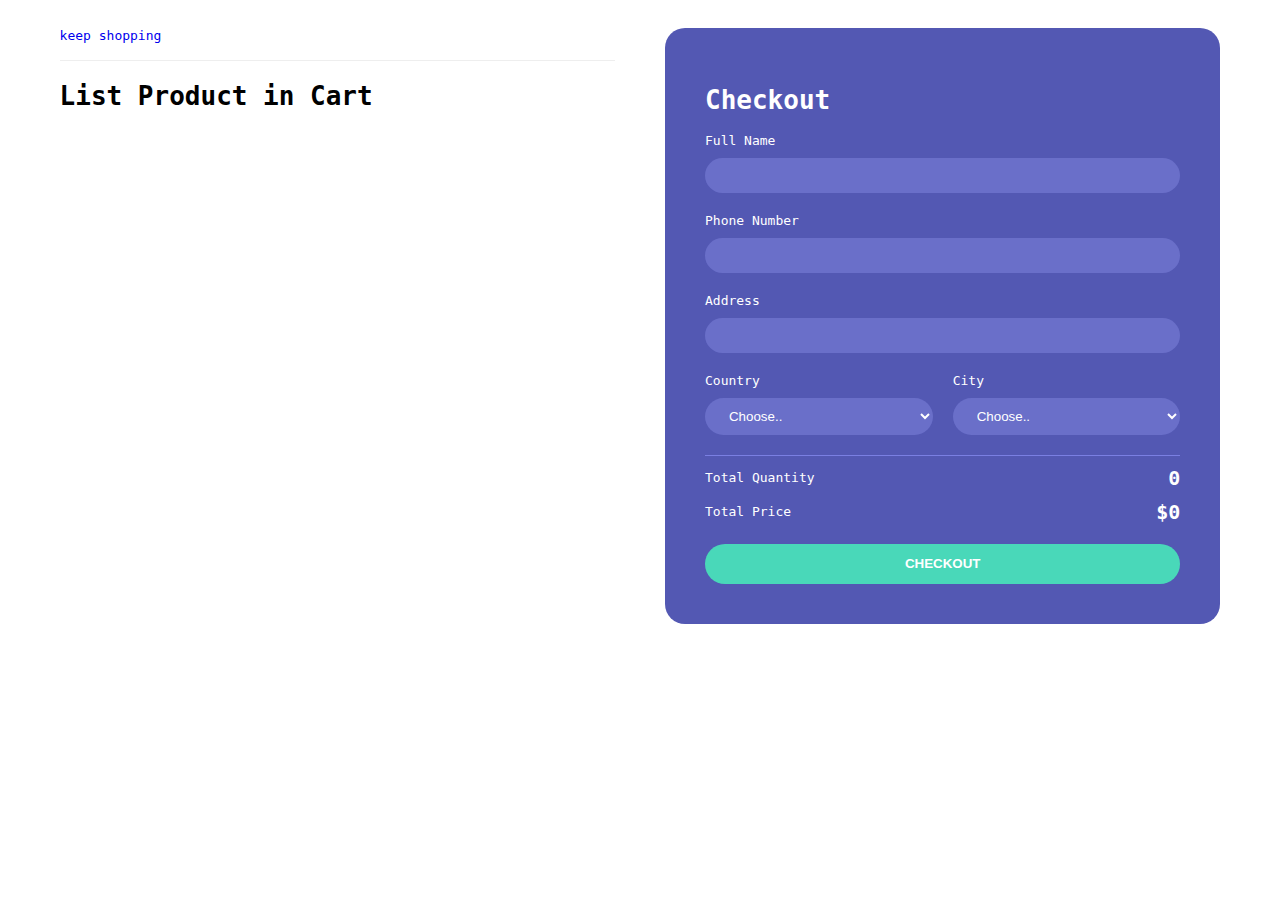
==== checkout.html @ ca89da6a "Add files via upload" ====
<!DOCTYPE html>
<html lang="en">
<head>
    <meta charset="UTF-8">
    <meta name="viewport" content="width=device-width, initial-scale=1.0">
    <title>Document</title>
    <link rel="stylesheet" href="styles1.css">
</head>
<body>
    
<div class="container">
    <div class="checkoutLayout">

        
        <div class="returnCart">
            <a href="/">keep shopping</a>
            <h1>List Product in Cart</h1>
            <div class="list">

                <div class="item">
                    <img src="cake-1.jpg">
                    <div class="info">
                        <div class="name">PRODUCT 1</div>
                        <div class="price">$22/1 product</div>
                    </div>
                    <div class="quantity">5</div>
                    <div class="returnPrice">$433.3</div>
                </div>

            </div>
        </div>


        <div class="right">
            <h1>Checkout</h1>

            <div class="form">
                <div class="group">
                    <label for="name">Full Name</label>
                    <input type="text" name="name" id="name">
                </div>
    
                <div class="group">
                    <label for="phone">Phone Number</label>
                    <input type="text" name="phone" id="phone">
                </div>
    
                <div class="group">
                    <label for="address">Address</label>
                    <input type="text" name="address" id="address">
                </div>
    
                <div class="group">
                    <label for="country">Country</label>
                    <select name="country" id="country">
                        <option value="">Choose..</option>
                        <option value="">Kingdom</option>
                        <option value="">United States</option>
                    </select>
                </div>
    
                <div class="group">
                    <label for="city">City</label>
                    <select name="city" id="city">
                        <option value="">Choose..</option>
                        <option value="">Philadelpia</option>
                    </select>
                </div>
            </div>
            <div class="return">
                <div class="row">
                    <div>Total Quantity</div>
                    <div class="totalQuantity">70</div>
                </div>
                <div class="row">
                    <div>Total Price</div>
                    <div class="totalPrice">$900</div>
                </div>
            </div>
            <button class="buttonCheckout">CHECKOUT</button>
            </div>
    </div>
</div>


<script src="checkout.js"></script>

</body>
</html>
---- styles1.css ----
body{
    font-family: monospace;
    overflow-x: hidden;
    font-synthesis: 15px;
}
a{
    text-decoration: none;
}
.container{
    width: 1400px;
    margin: auto;
    max-width: 95%;
    transition: transform 1s;
}
/* change */
header i{
    font-size: 2rem;
}
header{
    display: flex;
    align-items: center;
    justify-content: space-between;
}
header .iconCart{
    position: relative;
    z-index: 1;
}
header .totalQuantity{
    position: absolute;
    top: 0;
    right: 0;
    font-size: x-large;
    background-color: #b31010;
    width: 30px;
    height: 30px;
    color: #fff;
    font-weight: bold;
    display: flex;
    justify-content: center;
    align-items: center;
    border-radius: 50%;
    transform: translateX(20px);
}
.listProduct{
    display: grid;
    grid-template-columns: repeat(3, 1fr);
    gap: 20px;
}
.listProduct .item img{
    width: 100%;
    height: 430px;
    object-fit: cover;
}
.listProduct .item{
    position: relative;
}
.listProduct .item h2{
    font-weight: 700;
    font-size: x-large;
}
.listProduct .item .price{
    font-size: x-large;
}

.listProduct .item button{
    position: absolute;
    top: 50%;
    left: 50%;
    background-color: #E8BC0E;
    color: black;
    width: 50%;
    border: none;
    padding: 0.6rem 1rem;
    box-shadow: 0 10px 50px #000;
    cursor: pointer;
    transform: translateX(-50%) translateY(100px);
    opacity: 0;
}
.listProduct .item:hover button{
    transition:  0.5s;
    opacity: 1;
    transform: translateX(-50%) translateY(0);
}
.cart{
    color: #fff;
    position: fixed;
    width: 400px;
    max-width: 80vw;
    height: 100vh;
    background-color: #0E0F11;
    top: 0px;
    right: -100%;
    display: grid;
    grid-template-rows: 50px 1fr 50px;
    gap: 20px;
    transition: right 1s;
}

.cart .buttons .checkout{
    background-color: #E8BC0E;
    color: #000;
}
.cart h2{
    color: #E8BC0E;
    padding: 20px;
    height: 30px;
    margin: 0;
}


.cart .listCart .item{
    display: grid;
    grid-template-columns: 50px 1fr 70px;
    align-items: center;
    gap: 20px;
    margin-bottom: 20px;
    
}
.cart .listCart img{
    width: 100%;
    height: 70px;
    object-fit: cover;
    border-radius: 10px;
}
.cart .listCart .item .name{
    font-weight: bold;
}
.cart .listCart .item .quantity{
    display: flex;
    justify-content: end;
    align-items: center;
}
.cart .listCart .item .quantity span{
    display: block;
    width: 50px;
    text-align: center;
}

.cart .listCart{
    padding: 20px;
    overflow: auto;
}
.cart .listCart::-webkit-scrollbar{
    width: 0;
}

.cart .buttons{
    display: grid;
    grid-template-columns: repeat(2, 1fr);
    text-align: center;
}
.cart .buttons div{
    background-color: #000;
    display: flex;
    justify-content: center;
    align-items: center;
    font-weight: bold;
    cursor: pointer;
}
.cart .buttons a{
    color: #fff;
    text-decoration: none;
}
.checkoutLayout{
    display: grid;
    grid-template-columns: repeat(2, 1fr);
    gap: 50px;
    padding: 20px;
}
.checkoutLayout .right{
    background-color: #5358B3;
    border-radius: 20px;
    padding: 40px;
    color: #fff;
}
.checkoutLayout .right .form{
    display: grid;
    grid-template-columns: repeat(2, 1fr);
    gap: 20px;
    border-bottom: 1px solid #7a7fe2;
    padding-bottom: 20px;
}
.checkoutLayout .form h1,
.checkoutLayout .form .group:nth-child(-n+3){
    grid-column-start: 1;
    grid-column-end: 3;
}
.checkoutLayout .form input, 
.checkoutLayout .form select
{
    width: 100%;
    padding: 10px 20px;
    box-sizing: border-box;
    border-radius: 20px;
    margin-top: 10px;
    border:none;
    background-color: #6a6fc9;
    color: #fff;
}
.checkoutLayout .right .return .row{
    display: flex;
    justify-content: space-between;
    align-items: center;
    margin-top: 10px;
}
.checkoutLayout .right .return .row div:nth-child(2){
    font-weight: bold;
    font-size: x-large;
}
.buttonCheckout{
    width: 100%;
    height: 40px;
    border: none;
    border-radius: 20px;
    background-color: #49D8B9;
    margin-top: 20px;
    font-weight: bold;
    color: #fff;


}
.returnCart h1{
    border-top: 1px solid #eee;  
    padding: 20px 0;
}
.returnCart .list .item img{
    height: 80px;
}
.returnCart .list .item{
    display: grid;
    grid-template-columns: 80px 1fr  50px 80px;
    align-items: center;
    gap: 20px;
    margin-bottom: 30px;
    padding: 0 10px;
    box-shadow: 0 10px 20px #5555;
    border-radius: 20px;
}
.returnCart .list .item .name,
.returnCart .list .item .returnPrice{
    font-size: large;
    font-weight: bold;
}
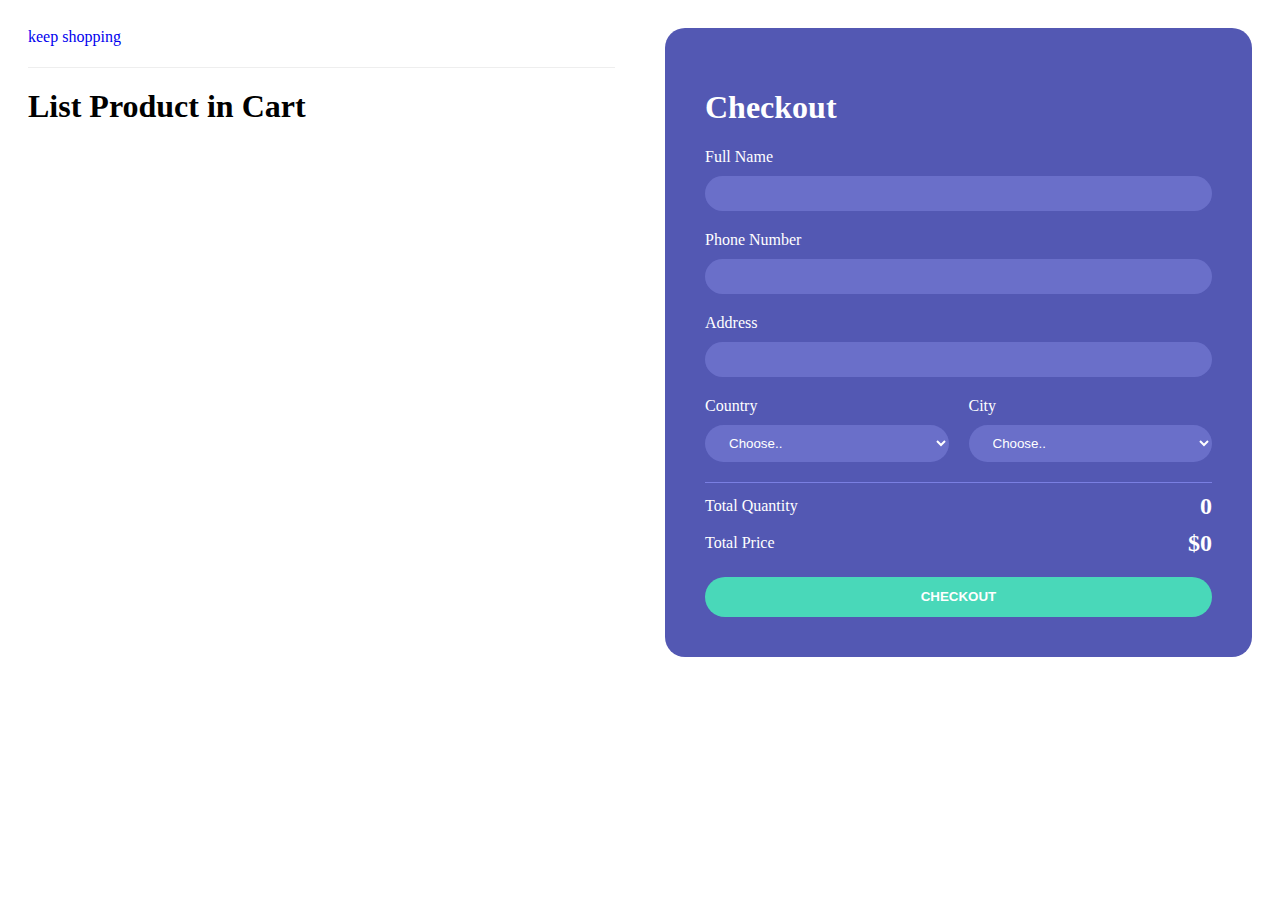
==== commit 56a733ca: "Add files via upload" ====
--- a/checkout.html
+++ b/checkout.html
@@ -3,8 +3,9 @@
 <head>
     <meta charset="UTF-8">
     <meta name="viewport" content="width=device-width, initial-scale=1.0">
-    <title>Document</title>
+    <title>Checkout</title>
     <link rel="stylesheet" href="styles1.css">
+    <link rel="icon" type="image/x-icon" href="cakefavicon.png">
 </head>
 <body>
     
--- a/styles1.css
+++ b/styles1.css
@@ -1,15 +1,9 @@
-body{
-    font-family: monospace;
-    overflow-x: hidden;
-    font-synthesis: 15px;
-}
+
 a{
     text-decoration: none;
 }
 .container{
-    width: 1400px;
-    margin: auto;
-    max-width: 95%;
+    max-width: 100%;
     transition: transform 1s;
 }
 /* change */
@@ -39,6 +33,9 @@
     justify-content: center;
     align-items: center;
     border-radius: 50%;
+
+    cursor: pointer;
+
     transform: translateX(20px);
 }
 .listProduct{
@@ -67,6 +64,7 @@
     top: 50%;
     left: 50%;
     background-color: #E8BC0E;
+    font-size: 1rem;
     color: black;
     width: 50%;
     border: none;
@@ -76,6 +74,9 @@
     transform: translateX(-50%) translateY(100px);
     opacity: 0;
 }
+.listProduct .item button:hover{
+    font-weight: bold;
+}
 .listProduct .item:hover button{
     transition:  0.5s;
     opacity: 1;
